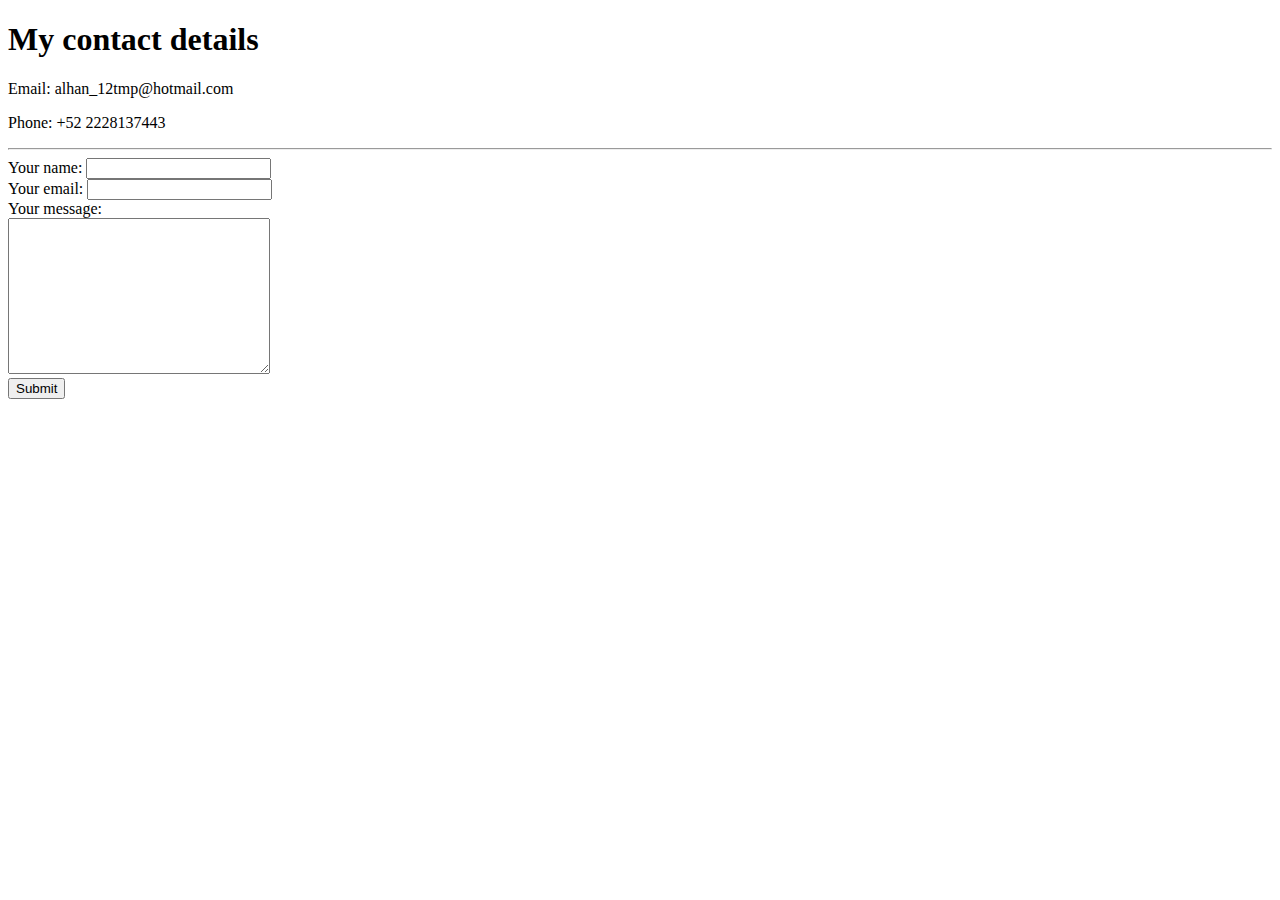
==== contact.html @ 9d5da709 "Add initical CV website files" ====
<!DOCTYPE html>
<html>
    <head>
        <meta charset=utf-8"/>
        <title> Contact</title>
    </head>
    <body>
    <h1> My contact details</h1>
    <p>Email: alhan_12tmp@hotmail.com</p>
    <p>Phone: +52 2228137443</p>
    <hr>


    <form action="mailto:alhan_12tmp@hotmail.com" method="post" enctype="text/plain">
        <label>Your name: </label>
        <input type="text" name="yournName" value="">
        <br>
        <label>Your email:</label>
        <input type="email" name="yourEmail" value=""><br>
        <label> Your message: </label><br>
        <textarea name="yourMessage" rows="10" cols="30"> </textarea><br>
        <input type="submit" name="">


    </form>

    </body>


<html>
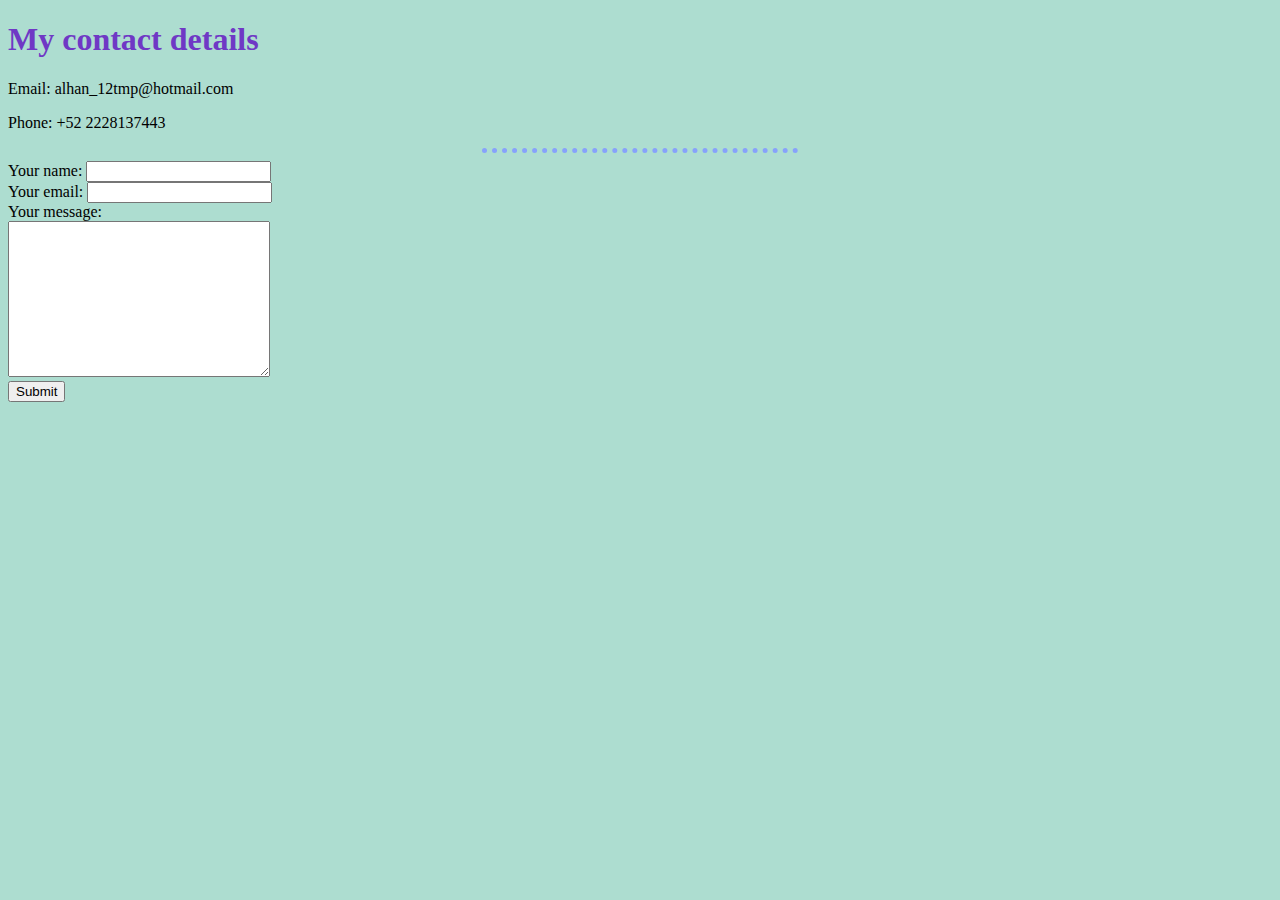
==== commit 55e34e51: "Add files via upload" ====
--- a/contact.html
+++ b/contact.html
@@ -3,6 +3,7 @@
     <head>
         <meta charset=utf-8"/>
         <title> Contact</title>
+        <link rel="stylesheet" href="styles.css" >
     </head>
     <body>
     <h1> My contact details</h1>
--- a/styles.css
+++ b/styles.css
@@ -0,0 +1,20 @@
+body{
+background-color: #ADDDD0;
+}
+hr{
+background-color: #ADDDD0;
+border-style: dotted none none;
+height:0px;
+border-color: #87A2FB;
+border-width: 5px;
+width: 25%;
+}
+img{
+height: 300px;
+}
+h1{
+color: #6F38C5;
+}
+h2{
+color: #6F38C5;
+}